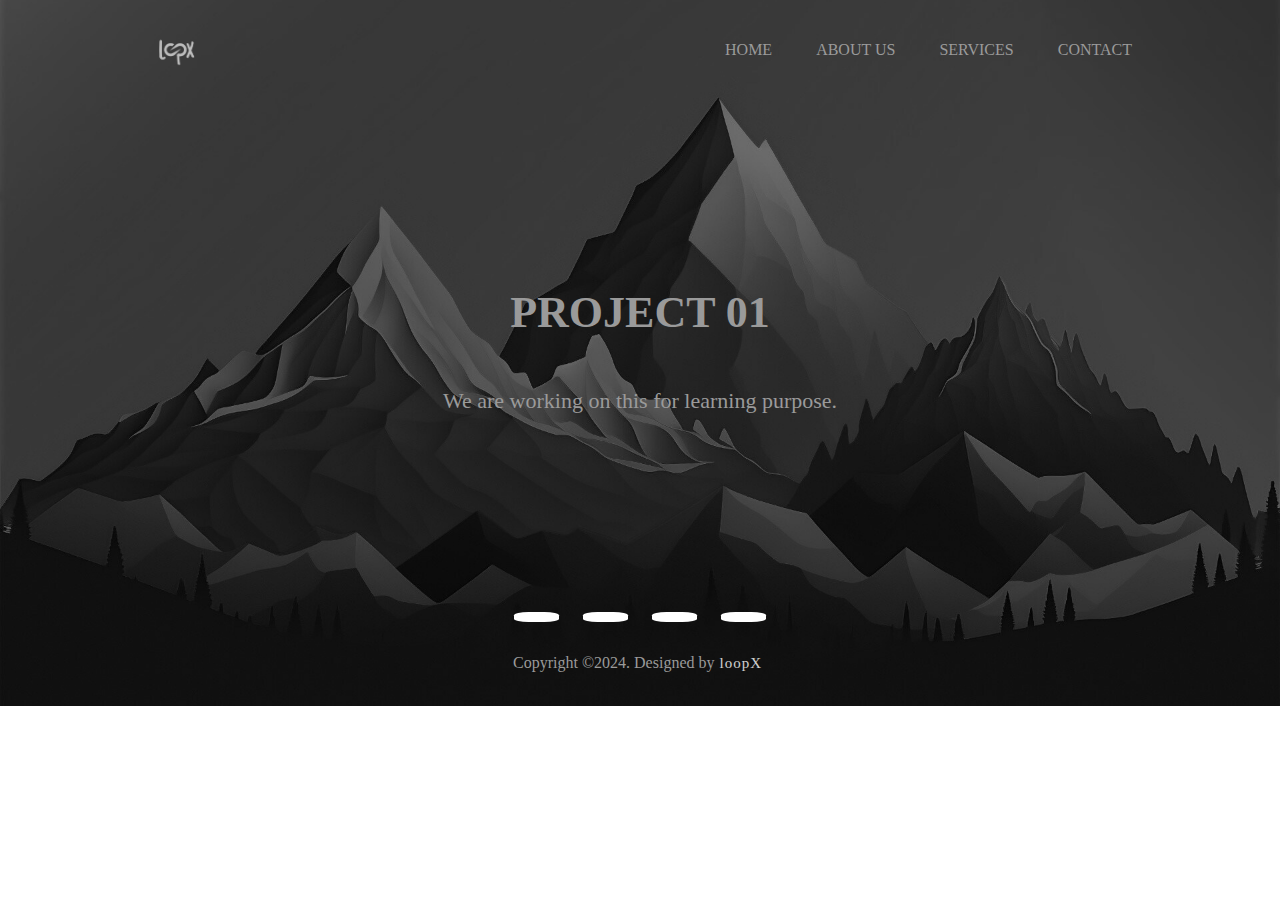
==== index.html @ 7998ec9e "updated too" ====
<!DOCTYPE html>
<html lang="en">
<head>
    <meta charset="UTF-8">
    <meta name="viewport" content="width=device-width, initial-scale=1.0">
    <title>Project01</title>

    <link rel="icon" type="image/png" href="./assets/images/favicon.png">

    <link rel="stylesheet" href="./assets/css/style.css">
    <link rel="stylesheet" href="https://cdnjs.cloudflare.com/ajax/libs/font-awesome/6.5.1/css/all.min.css" integrity="sha512-DTOQO9RWCH3ppGqcWaEA1BIZOC6xxalwEsw9c2QQeAIftl+Vegovlnee1c9QX4TctnWMn13TZye+giMm8e2LwA==" crossorigin="anonymous" referrerpolicy="no-referrer" />
</head>

<body >

    
        <div class="navbar">

            <img src="./assets/images/file.png" class="logo">
            
            <ul class="top">
                <li><a href="/index.html">home</a></li>
                <li><a href="./aboutus.html">about us</a></li>
                <li><a href="./services.html">services</a></li>
                <li><a href="./contact.html">contact</a></li>
            </ul>

        </div>

<div class="container">
        <div class="midcontent">
            <h1>PROJECT 01</h1>
            <p>We are working on this for learning purpose.</p>
        </div>
</div>

        <footer>

            <div class="footerContainer">

                <div class="socialIcons">

                    <a href=""><i class="fa-brands fa-facebook"></i></a>
                    <a href="" id="instagram"><i class="fa-brands fa-instagram"></i></a>
                    <a href="https://www.youtube.com/@MrBeast"><i class="fa-brands fa-youtube"></i></a>
                    <a href=""><i class="fa-brands fa-twitter"></i></a>
                </div>
                
            </div>


            <div class="footerBottom">
                <p>Copyright &copy;2024. Designed by<span class="designer">loopX</span></p>
            </div>

        </footer>
       
      
</body>
</html>
---- assets/css/style.css ----
*{
    padding: 0;
    margin: 0;
    box-sizing: border-box;
}

body{
    background-image: url(../images/background.jpg);
    background-repeat: no-repeat;
    background-size: cover; 
    background-position: center; 
    height: 100%;
}


/**TOP PART**/

.logo{
    height: 100px;
    cursor: pointer;
    }

.navbar{
    display: flex;
    align-items: center;
    justify-content: space-between;
    height: 12%;
    width: 80%;
    margin: auto ;
}

.navbar ul li{
 list-style: none;
 display: inline-block; 
 margin: 0 20px; 
 position: relative;
} 

.navbar ul li a {
    text-decoration: none;
    color: #9a9a9a;
    text-transform: uppercase;
}

.navbar ul li::after{
    height: 2px;
    background-color: #9a9a9a;
    position: absolute;
    left: 0;
    bottom: -5px;
    width: 0;
    content: '';
    transition: 1s width;
}

.navbar ul li:hover::after{
    width: 100%;
}

.navbar ul li:not(:hover)::after{
    right: 0;
    left:auto;

}

/** Body Part **/

.container{
    width: 100%;
    height: 500px;
    display: flex;
    align-items: center;
    justify-content: center;
}

.midcontent{
    color: #9a9a9a;
    text-align: center;
    font-size: 22px;
}

.midcontent p {
    margin-top:50px ;
}


/** FOOTER */

footer{
    width: 100%;
    height: 17%;
    }
   

.footerContainer{
    width: 100%;
   
}

.socialIcons{
    display: flex;
    justify-content: center;
}

.socialIcons a{
    text-decoration: none;
    padding:5px;
    background-color: white;
    width: 45px;
    margin: 12px;
    border-radius: 32%;
}  

.socialIcons a i{
    font-size: 2em;
    color: black;
    opacity: 0.9;
    display: flex;
    justify-content: center;
}

.socialIcons a:hover{
    background-color: #111;
    transition: 0.5s;
}

.socialIcons a:hover i{
    color: white;
    transition: 0.5s;
}

.footerBottom{
    padding: 20px;
    text-align: center;
}

.footerBottom p{
    color: #9a9a9a;
}

.designer{
    color: white;
    opacity: 0.8;
    letter-spacing: 1px;
    font-weight: 400;
    margin: 0px 5px;
}

.box img{
    width: 100%;
    height: 230px;
    border-radius: 10px 10px 0 0;
}

.container-box{
    display: grid;
    grid-template-columns: 1fr 1fr 1fr;
    width: 80%;
    margin: 0 auto;
    gap: 20px 50px;
    text-align: justify;
    margin-bottom: 50px;
}

.services-container h2{
    font-size: 50px;
    font-weight: 900;
    text-transform: uppercase;
    color: #9a9a9a;
    margin: 30px 0;
    text-align: center;
}

.box{
    background-color: rgba(198, 193, 193, 0.8);
    margin: 25px auto;
    border-radius: 10px;
    overflow: hidden;
    cursor: pointer;

}

.description{
    padding: 10px;
}

.description h3{
    font: 30px;
    text-align: center;
}

.description p{
    font-size: 17px;
}

.box:hover .image{
    transform: scale(1.1);
}

.box .image{
    transition: 0.2s all ease-in-out;
    
}

.about-us{
    background-color: #9a9a9a;
    display: flex;
    height: 200px;
    justify-content: space-around;
    align-items: center;
    width: 70%;
    margin:70px auto;
    border-radius: 10px;   
    color: white; 
}

.about-us h3{
    font-size: 50px;
    text-align: center;
}

.about-us p{
    font-size: 30px;
    font-weight: 900;
}

.heading , .paragraph {
    text-align: center;
}
.heading {
    padding:30px 0 0 0;
    font-size: 3.5em;
    color: #9a9a9a;
    margin: 20px 0;;
}
.paragraph {
    font-style: italic;
    font-size: 25px;
    margin: 20px 0 10px 0;
    color: #9a9a9a;
}
.container-about {
    background-color:rgba(198, 193, 193, 0.8);
    background-attachment: scroll;
    width:50%;
    height:100%;
    margin:50px 380px;
    border-radius: 10px;
    padding:30px;
}
.form {
    font-size: 20px;
    padding:10px;
}
span {
    font-size:15px;
}
.enter {
    width:650px;
    font-size: 15px;
    padding:10px;
    margin:5px;
    border-radius:10px ;
    border: none;
    box-sizing: border-box;
}
button {
    background-color: black;
    width:50%;
    display: flex;
    justify-content: center;
    font-size: 20px;
    border-radius: 10px;
    margin:5px auto;
    padding:10px;
    cursor: pointer;
    color: white;
    border:none;
    box-sizing: border-box;
}
input {
    min-width: 1rem;
    min-height:1rem;
    margin-right: 4px;
}



.header h1{
    color: #ffffff;
    text-align:center;
    font-family: 'Georgia', sans-serif;
    font-size: 50px; 
    margin-top: 30px;
}

.container1{
    display:flex;
    justify-content: space-between;
    align-items: center;
    width: 80%;
    gap: 70px;
    margin: 65px auto;
}

.container1.reverse{
    flex-direction: row-reverse;
}

.one_page_content{
    flex: 1;
    margin: 30px;
    animation: fadeInUp 1.5s ease;
}

.one_page_content h2{
    font-size: 35px;
    margin-bottom: 22px;
    color: #c7c5c5;
}

.one_page_content p{
    font-size:25px ;
    line-height: 1.4;
    margin-bottom: 42px;
    color: #cac5c5;
    text-align: justify;
}

.image1{
    flex: 1;
    width: 20px;
    margin: auto;
    animation: fadeInRight 1.5s ease;
}

.image1 img{
    width: 100%;
    height: 365px;
    object-fit: cover;
    border-radius: 10px;
}

/* used for the minimization of screen and making the content only shrink*/
@media screen and (max-width: 770px) {
    .header h1{
        font-size: 45px;
    margin-top: 30px;
}
.one_page{
    margin: 0px;
}
.container1{
    width: 100%;
    flex-direction: column;
    margin: 0px;
    padding: 0px 40px;
}
.one_page_content{
width: 100%;
margin: 35px 0px;
}
.one_page_content h2{
    font-size: 30px;
}
.one_page_content p{
    font-size: 18px;
    margin-bottom: 20px;
    text-align: justify;
}
.image1{
    width: 100%;
}
}


/*some animations to the intros*/
@keyframes fadeInUp{
    0%{
        opacity: 0;
        transform: translateY(50px);
    }
    100%{
        opacity: 1;
        transform: translateY(0px);
    }
}

@keyframes fadeInRight{
    0%{
        opacity: 0;
        transform: translateX(-50px);
    }
    100%{
        opacity: 1;
        transform: translateX(0px);
    }
}
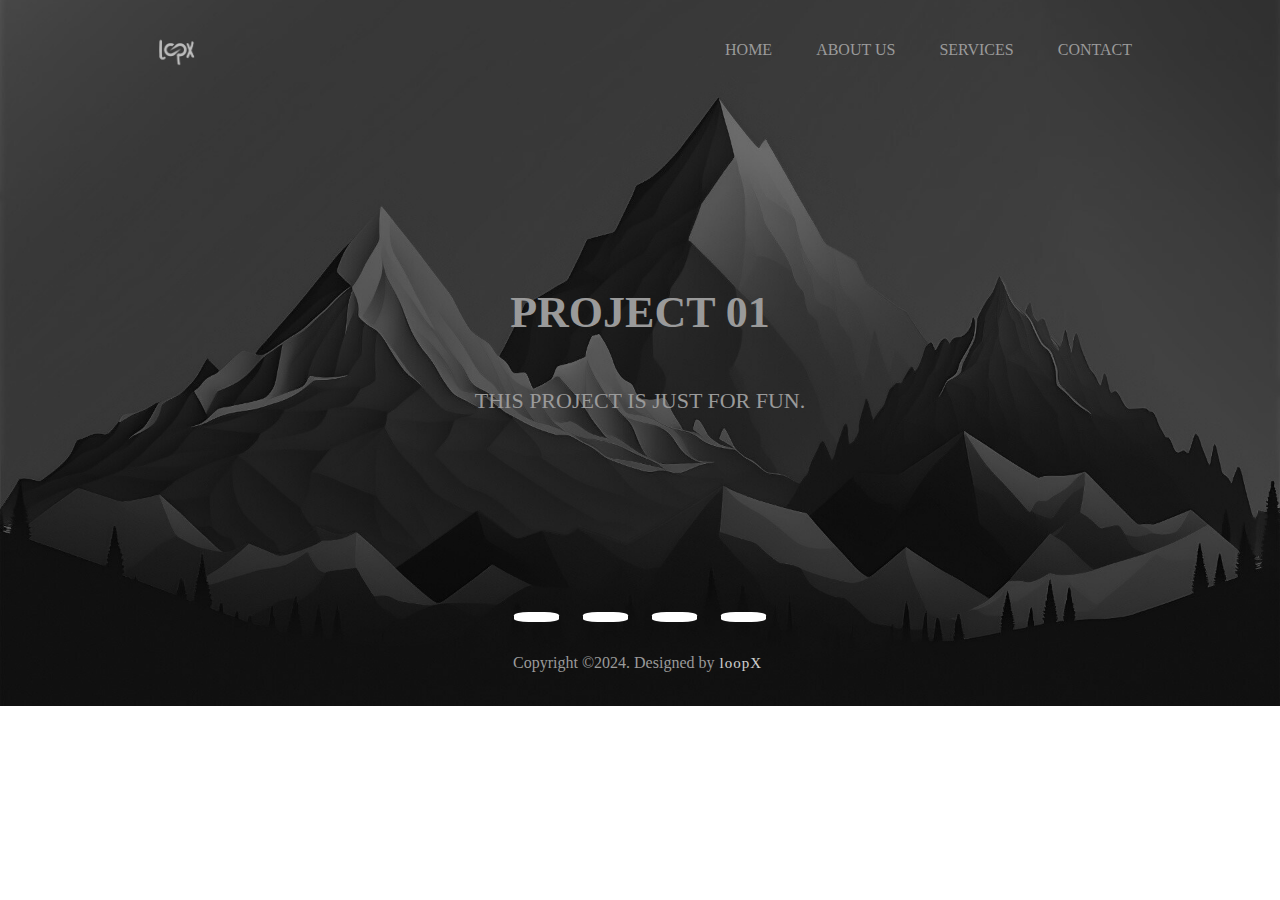
==== commit e6174ec4: "edit" ====
--- a/index.html
+++ b/index.html
@@ -3,7 +3,7 @@
 <head>
     <meta charset="UTF-8">
     <meta name="viewport" content="width=device-width, initial-scale=1.0">
-    <title>Project01</title>
+    <title>loopX</title>
 
     <link rel="icon" type="image/png" href="./assets/images/favicon.png">
 
@@ -30,7 +30,7 @@
 <div class="container">
         <div class="midcontent">
             <h1>PROJECT 01</h1>
-            <p>We are working on this for learning purpose.</p>
+            <p>THIS PROJECT IS JUST FOR FUN.</p>
         </div>
 </div>
 
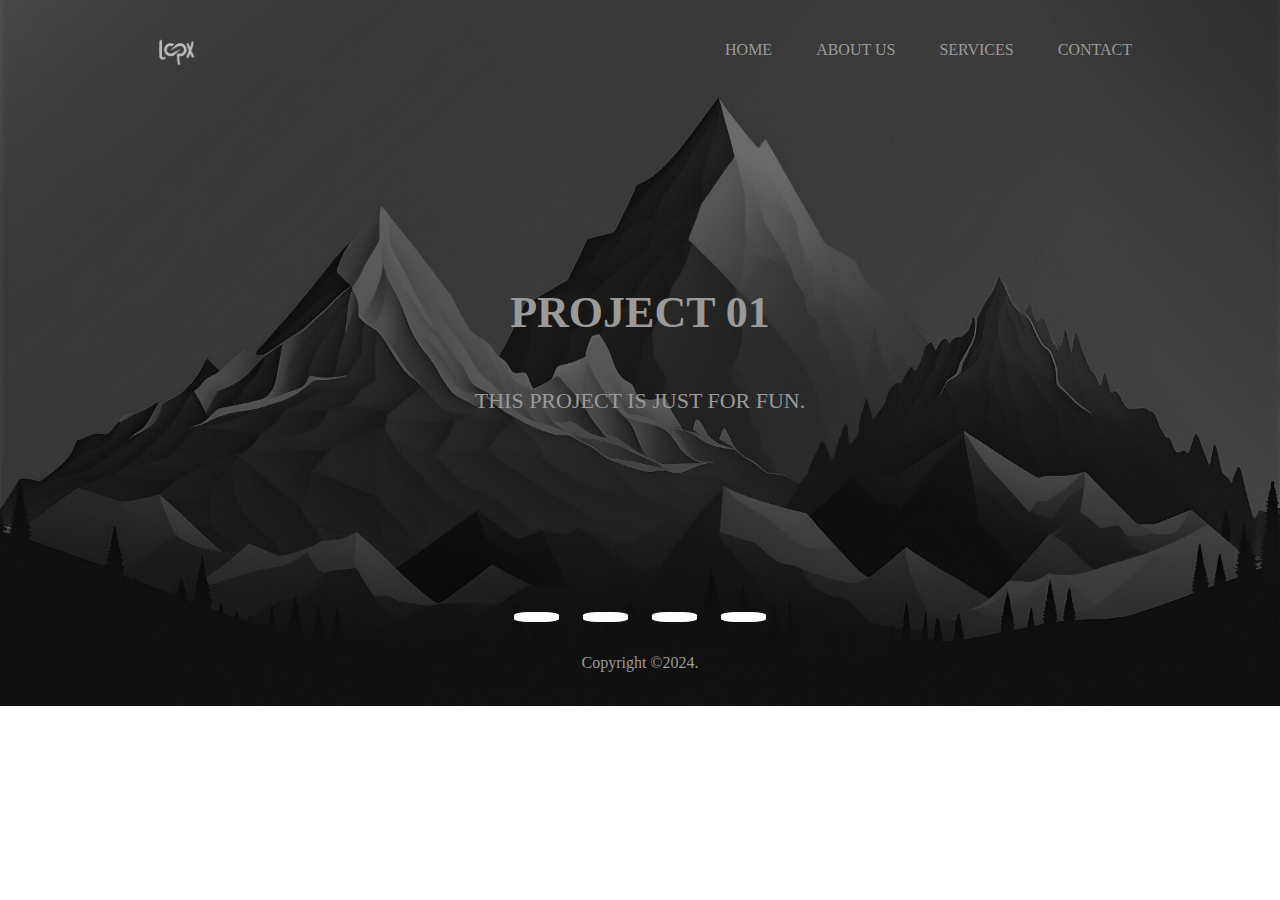
==== commit 9891256e: "services.edit" ====
--- a/index.html
+++ b/index.html
@@ -50,7 +50,7 @@
 
 
             <div class="footerBottom">
-                <p>Copyright &copy;2024. Designed by<span class="designer">loopX</span></p>
+                <p>Copyright &copy;2024.</span></p>
             </div>
 
         </footer>
--- a/assets/css/style.css
+++ b/assets/css/style.css
@@ -256,7 +256,7 @@
     font-size:15px;
 }
 .enter {
-    width:650px;
+    width:100%;
     font-size: 15px;
     padding:10px;
     margin:5px;
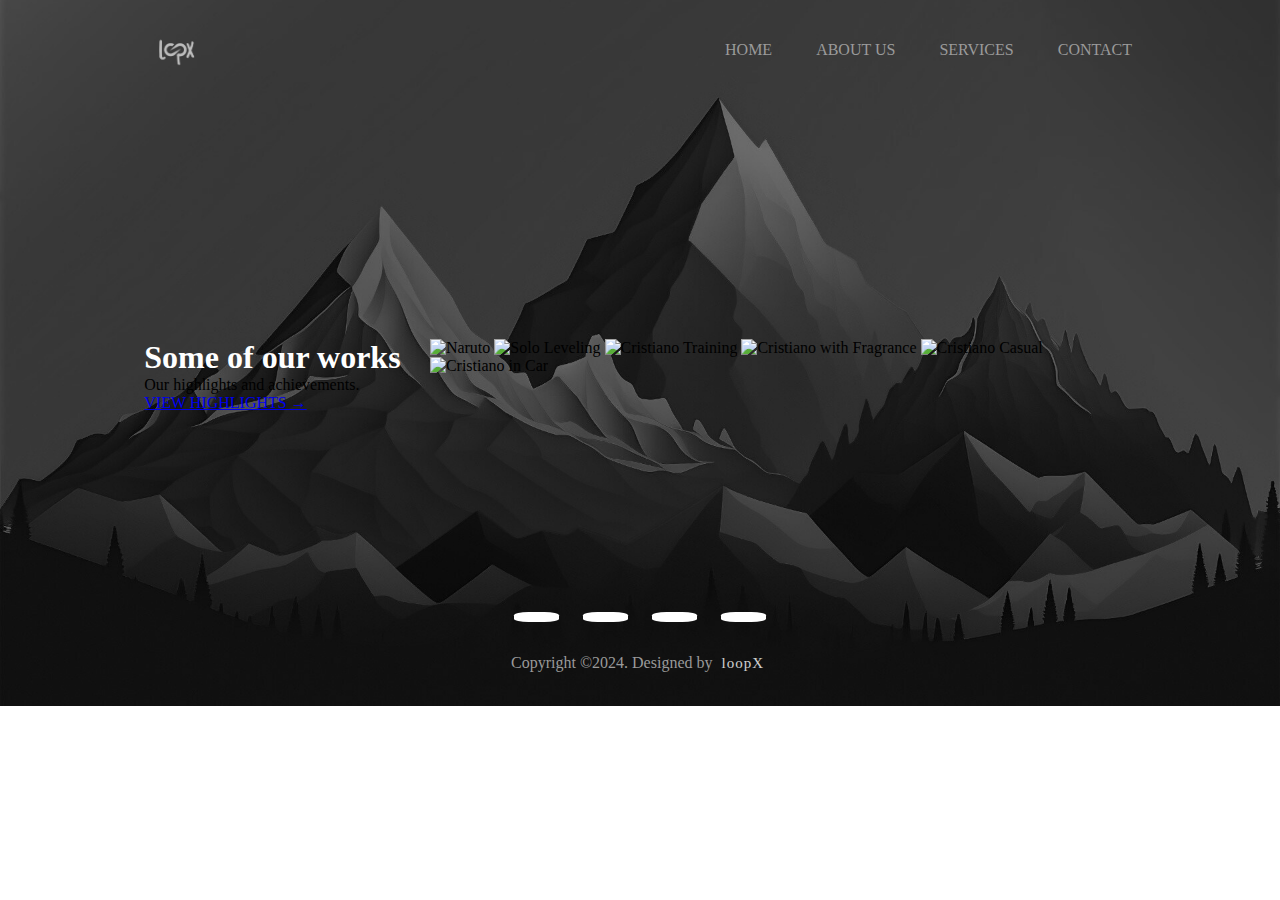
==== commit aeb41160: "Update index.html" ====
--- a/index.html
+++ b/index.html
@@ -6,31 +6,39 @@
     <title>loopX</title>
 
     <link rel="icon" type="image/png" href="./assets/images/favicon.png">
-
     <link rel="stylesheet" href="./assets/css/style.css">
     <link rel="stylesheet" href="https://cdnjs.cloudflare.com/ajax/libs/font-awesome/6.5.1/css/all.min.css" integrity="sha512-DTOQO9RWCH3ppGqcWaEA1BIZOC6xxalwEsw9c2QQeAIftl+Vegovlnee1c9QX4TctnWMn13TZye+giMm8e2LwA==" crossorigin="anonymous" referrerpolicy="no-referrer" />
 </head>
 
-<body >
+<body>
 
-    
-        <div class="navbar">
+    <!-- Navbar -->
+    <div class="navbar">
+        <img src="./assets/images/file.png" class="logo">
+        <ul class="top">
+            <li><a href="/index.html">home</a></li>
+            <li><a href="./aboutus.html">about us</a></li>
+            <li><a href="./services.html">services</a></li>
+            <li><a href="./contact.html">contact</a></li>
+        </ul>
+    </div>
 
-            <img src="./assets/images/file.png" class="logo">
-            
-            <ul class="top">
-                <li><a href="/index.html">home</a></li>
-                <li><a href="./aboutus.html">about us</a></li>
-                <li><a href="./services.html">services</a></li>
-                <li><a href="./contact.html">contact</a></li>
-            </ul>
-
-        </div>
-
-<div class="container">
-        <div class="midcontent">
-            <h1>PROJECT 01</h1>
-            <p>THIS PROJECT IS JUST FOR FUN.</p>
+    <!--Highlights Section -->
+    <div class="container">
+        <div class="career-section">
+            <div class="highlight-text">
+                <h2>Some of our works</h2>
+                <p>Our highlights and achievements.</p>
+                <a href="#">VIEW HIGHLIGHTS →</a>
+            </div>
+            <div class="image-gallery">
+                <img src="https://tenor.com/en-GB/view/naruto-gif-19771030.gif" alt="Naruto">
+                <img src="https://tenor.com/en-GB/view/mahnwa-asura-scans-solo-leveling-op-main-character-gif-13223122934415410892.gif" alt="Solo Leveling">
+                <img src="https://tenor.com/en-GB/view/lloyd-frontera-gif-6089318174471192852.gif" alt="Cristiano Training">
+                <img src="https://tenor.com/en-GB/view/bleach-mugetsu-ichigo-gif-22514702.gif" alt="Cristiano with Fragrance">
+                <img src="https://tenor.com/en-GB/view/iamaizensosuke-aizen-sosuke3162-gif-3127315849708743842.gif" alt="Cristiano Casual">
+                <img src="https://tenor.com/en-GB/view/why-crying-emotional-tears-sobbing-gif-17306861.gif" alt="Cristiano in Car">
+            </div>
         </div>
 </div>
 
@@ -47,14 +55,12 @@
                 </div>
                 
             </div>
+        </div>
 
+        <div class="footerBottom">
+            <p>Copyright &copy;2024. Designed by <span class="designer">loopX</span></p>
+        </div>
+    </footer>
 
-            <div class="footerBottom">
-                <p>Copyright &copy;2024.</span></p>
-            </div>
-
-        </footer>
-       
-      
 </body>
-</html>+</html>
--- a/assets/css/style.css
+++ b/assets/css/style.css
@@ -397,4 +397,25 @@
     }
 }
 
-
+/* Container for layout */
+.container {
+    max-width: 1200px;
+    margin: 0 auto;
+    padding: 20px;
+}
+
+.career-section {
+    display: flex;
+    justify-content: space-between;
+    margin-top: 50px;
+}
+
+.highlight-text {
+    width: 30%;
+}
+
+.highlight-text h2 {
+    font-size: 2em;
+    color: #fff;
+}
+
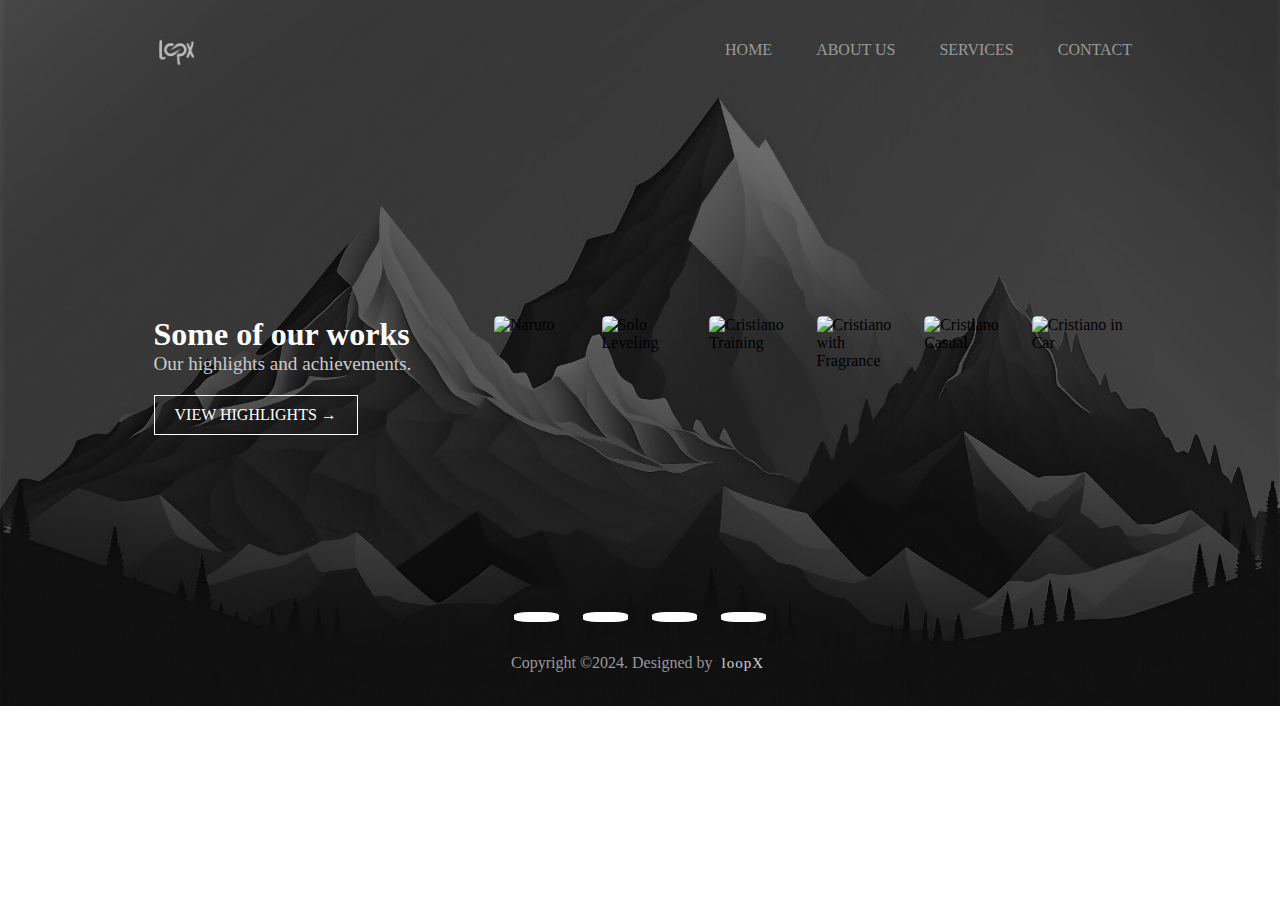
==== commit fb29a647: "Update index.html" ====
--- a/index.html
+++ b/index.html
@@ -40,20 +40,16 @@
                 <img src="https://tenor.com/en-GB/view/why-crying-emotional-tears-sobbing-gif-17306861.gif" alt="Cristiano in Car">
             </div>
         </div>
-</div>
+    </div>
 
-        <footer>
-
-            <div class="footerContainer">
-
-                <div class="socialIcons">
-
-                    <a href=""><i class="fa-brands fa-facebook"></i></a>
-                    <a href="" id="instagram"><i class="fa-brands fa-instagram"></i></a>
-                    <a href="https://www.youtube.com/@MrBeast"><i class="fa-brands fa-youtube"></i></a>
-                    <a href=""><i class="fa-brands fa-twitter"></i></a>
-                </div>
-                
+    <!-- Footer -->
+    <footer>
+        <div class="footerContainer">
+            <div class="socialIcons">
+                <a href=""><i class="fa-brands fa-facebook"></i></a>
+                <a href="" id="instagram"><i class="fa-brands fa-instagram"></i></a>
+                <a href="https://www.youtube.com/@MrBeast"><i class="fa-brands fa-youtube"></i></a>
+                <a href=""><i class="fa-brands fa-twitter"></i></a>
             </div>
         </div>
 
--- a/assets/css/style.css
+++ b/assets/css/style.css
@@ -419,3 +419,29 @@
     color: #fff;
 }
 
+.highlight-text p {
+    font-size: 1.2em;
+    color: #ccc;
+}
+
+.highlight-text a {
+    color: #fff;
+    font-size: 1em;
+    text-decoration: none;
+    border: 1px solid #fff;
+    padding: 10px 20px;
+    display: inline-block;
+    margin-top: 20px;
+}
+
+.image-gallery {
+    display: flex;
+    justify-content: space-between;
+    width: 65%;
+}
+
+.image-gallery img {
+    width: 15%;
+    border-radius: 5px;
+    object-fit: cover;
+}
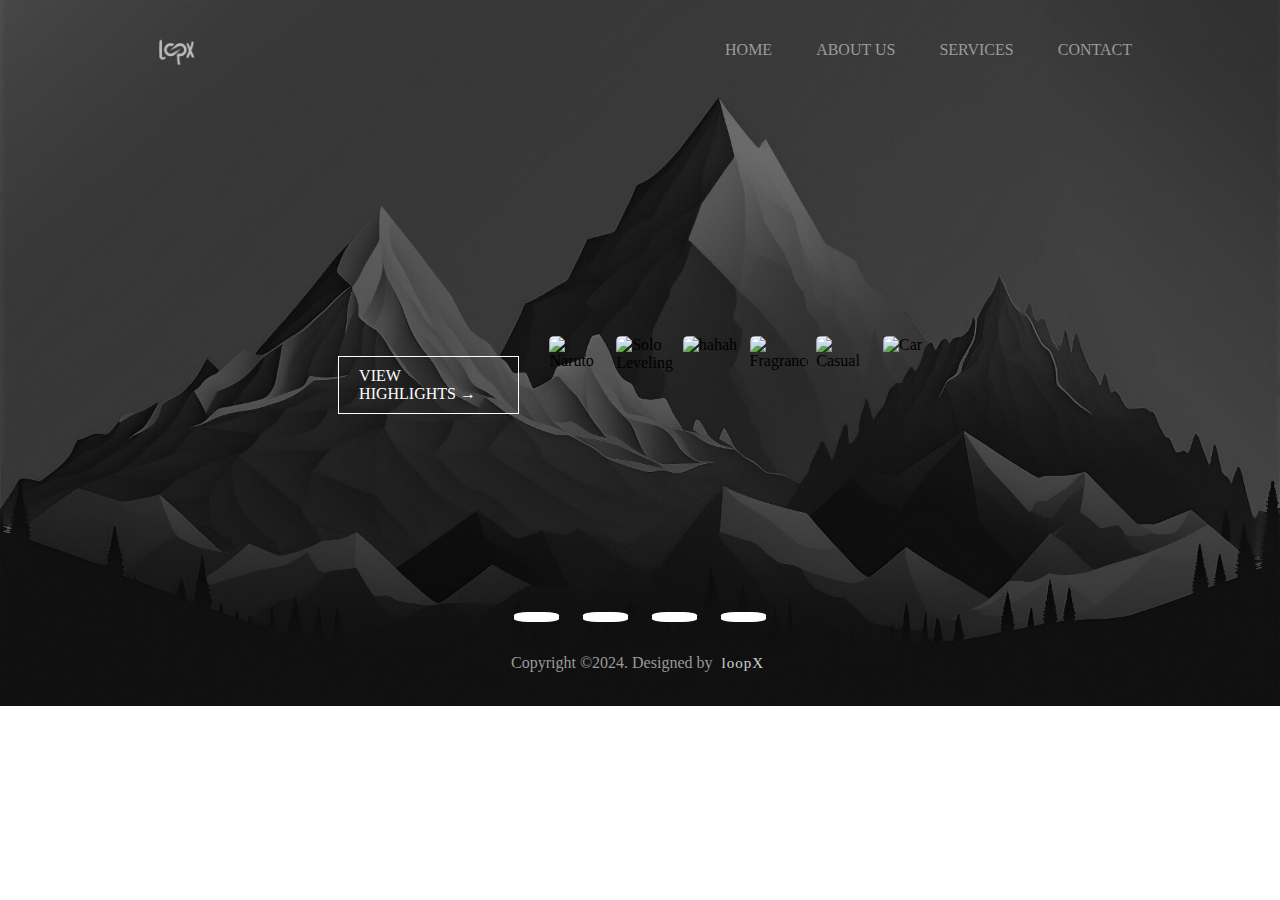
==== commit c9d2865d: "Update index.html" ====
--- a/index.html
+++ b/index.html
@@ -27,17 +27,15 @@
     <div class="container">
         <div class="career-section">
             <div class="highlight-text">
-                <h2>Some of our works</h2>
-                <p>Our highlights and achievements.</p>
                 <a href="#">VIEW HIGHLIGHTS →</a>
             </div>
             <div class="image-gallery">
-                <img src="https://tenor.com/en-GB/view/naruto-gif-19771030.gif" alt="Naruto">
-                <img src="https://tenor.com/en-GB/view/mahnwa-asura-scans-solo-leveling-op-main-character-gif-13223122934415410892.gif" alt="Solo Leveling">
-                <img src="https://tenor.com/en-GB/view/lloyd-frontera-gif-6089318174471192852.gif" alt="Cristiano Training">
-                <img src="https://tenor.com/en-GB/view/bleach-mugetsu-ichigo-gif-22514702.gif" alt="Cristiano with Fragrance">
-                <img src="https://tenor.com/en-GB/view/iamaizensosuke-aizen-sosuke3162-gif-3127315849708743842.gif" alt="Cristiano Casual">
-                <img src="https://tenor.com/en-GB/view/why-crying-emotional-tears-sobbing-gif-17306861.gif" alt="Cristiano in Car">
+                <img class="pop-up-gif" src="https://tenor.com/en-GB/view/naruto-gif-19771030.gif" alt="Naruto">
+                <img class="pop-up-gif" src="https://tenor.com/en-GB/view/mahnwa-asura-scans-solo-leveling-op-main-character-gif-13223122934415410892.gif" alt="Solo Leveling">
+                <img class="pop-up-gif" src="https://tenor.com/en-GB/view/lloyd-frontera-gif-6089318174471192852.gif" alt="hahah">
+                <img class="pop-up-gif" src="https://tenor.com/en-GB/view/bleach-mugetsu-ichigo-gif-22514702.gif" alt="Fragrance">
+                <img class="pop-up-gif" src="https://tenor.com/en-GB/view/iamaizensosuke-aizen-sosuke3162-gif-3127315849708743842.gif" alt="Casual">
+                <img class="pop-up-gif" src="https://tenor.com/en-GB/view/why-crying-emotional-tears-sobbing-gif-17306861.gif" alt="Car">
             </div>
         </div>
     </div>
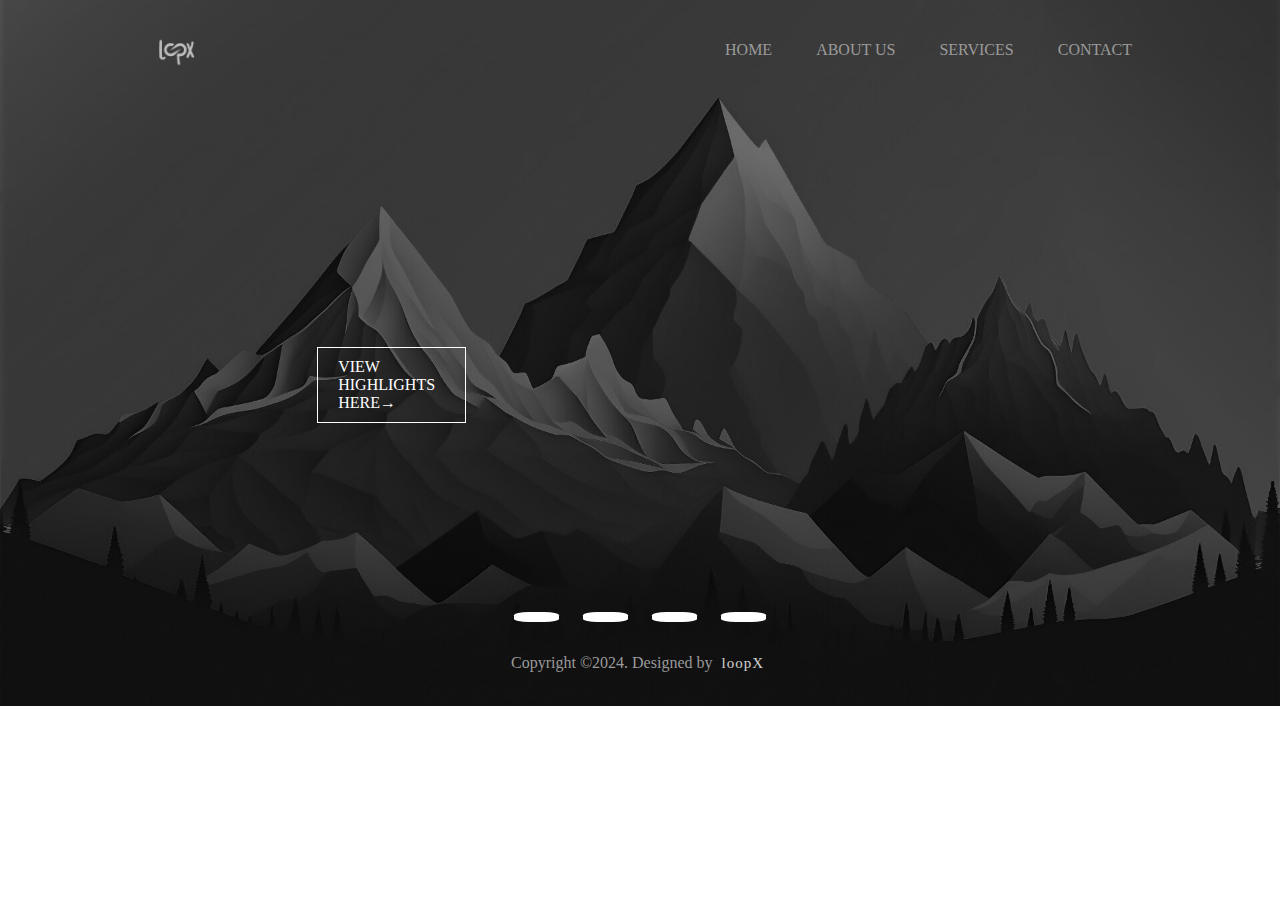
==== commit 77c90b70: "Update index.html" ====
--- a/index.html
+++ b/index.html
@@ -27,7 +27,7 @@
     <div class="container">
         <div class="career-section">
             <div class="highlight-text">
-                <a href="#">VIEW HIGHLIGHTS →</a>
+                <a href="#">VIEW HIGHLIGHTS HERE→</a>
             </div>
             <div class="image-gallery">
                 <img class="pop-up-gif" src="https://tenor.com/en-GB/view/naruto-gif-19771030.gif" alt="Naruto">
--- a/assets/css/style.css
+++ b/assets/css/style.css
@@ -398,6 +398,7 @@
 }
 
 /* Container for layout */
+
 .container {
     max-width: 1200px;
     margin: 0 auto;
@@ -437,7 +438,7 @@
 .image-gallery {
     display: flex;
     justify-content: space-between;
-    width: 65%;
+    width: 100%;
 }
 
 .image-gallery img {
@@ -445,3 +446,19 @@
     border-radius: 5px;
     object-fit: cover;
 }
+
+/* Its for gifs hover features */
+
+.pop-up-gif {
+    opacity: 0;
+    width: 300px;
+    height: auto;
+    transition: transform 0.3s ease-in-out, opacity 0.3s ease-in-out;
+    transform: scale(0.8);
+}
+
+.pop-up-gif:hover {
+    opacity: 1; /* its for visibility of the content */
+    transform: scale(1.7);
+    z-index: 10;
+}
